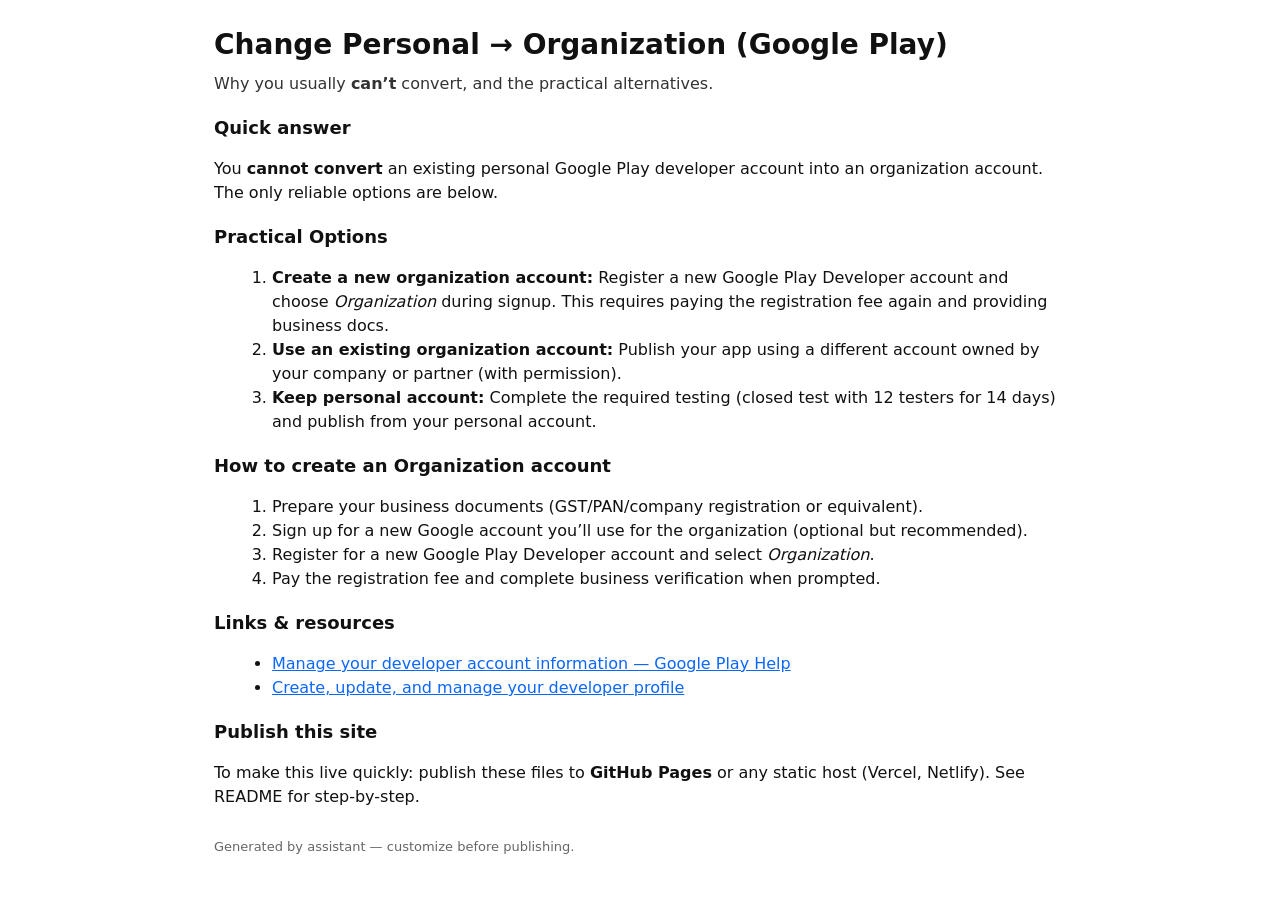
==== index.html @ 5766161e "Add files via upload" ====
<!doctype html>
<html lang="en">
<head>
  <meta charset="utf-8" />
  <meta name="viewport" content="width=device-width,initial-scale=1" />
  <title>Change Personal → Organization (Google Play) — Guide</title>
  <link rel="stylesheet" href="style.css" />
</head>
<body>
  <header>
    <h1>Change Personal → Organization (Google Play)</h1>
    <p class="lede">Why you usually <strong>can’t</strong> convert, and the practical alternatives.</p>
  </header>

  <main>
    <section>
      <h2>Quick answer</h2>
      <p>You <strong>cannot convert</strong> an existing personal Google Play developer account into an organization account. The only reliable options are below.</p>
    </section>

    <section>
      <h2>Practical Options</h2>
      <ol>
        <li><strong>Create a new organization account:</strong> Register a new Google Play Developer account and choose <em>Organization</em> during signup. This requires paying the registration fee again and providing business docs.</li>
        <li><strong>Use an existing organization account:</strong> Publish your app using a different account owned by your company or partner (with permission).</li>
        <li><strong>Keep personal account:</strong> Complete the required testing (closed test with 12 testers for 14 days) and publish from your personal account.</li>
      </ol>
    </section>

    <section>
      <h2>How to create an Organization account</h2>
      <ol>
        <li>Prepare your business documents (GST/PAN/company registration or equivalent).</li>
        <li>Sign up for a new Google account you’ll use for the organization (optional but recommended).</li>
        <li>Register for a new Google Play Developer account and select <em>Organization</em>.</li>
        <li>Pay the registration fee and complete business verification when prompted.</li>
      </ol>
    </section>

    <section>
      <h2>Links & resources</h2>
      <ul>
        <li><a href="https://support.google.com/googleplay/android-developer/answer/139626?hl=en" target="_blank" rel="noopener">Manage your developer account information — Google Play Help</a></li>
        <li><a href="https://support.google.com/googleplay/android-developer/answer/112622?hl=en" target="_blank" rel="noopener">Create, update, and manage your developer profile</a></li>
      </ul>
    </section>

    <section>
      <h2>Publish this site</h2>
      <p>To make this live quickly: publish these files to <strong>GitHub Pages</strong> or any static host (Vercel, Netlify). See README for step-by-step.</p>
    </section>
  </main>

  <footer>
    <p>Generated by assistant — customize before publishing.</p>
  </footer>
</body>
</html>
---- style.css ----
*{box-sizing:border-box}
body{font-family:Inter, system-ui, -apple-system, "Segoe UI", Roboto, "Helvetica Neue", Arial;line-height:1.5;color:#111;padding:24px;max-width:900px;margin:0 auto}
header{margin-bottom:18px}
h1{font-size:28px;margin:0 0 6px}
.lede{color:#333;margin:0}
h2{font-size:18px;margin-top:18px}
ol,ul{margin-left:18px}
a{color:#0b66ff}
footer{margin-top:28px;color:#666;font-size:13px}
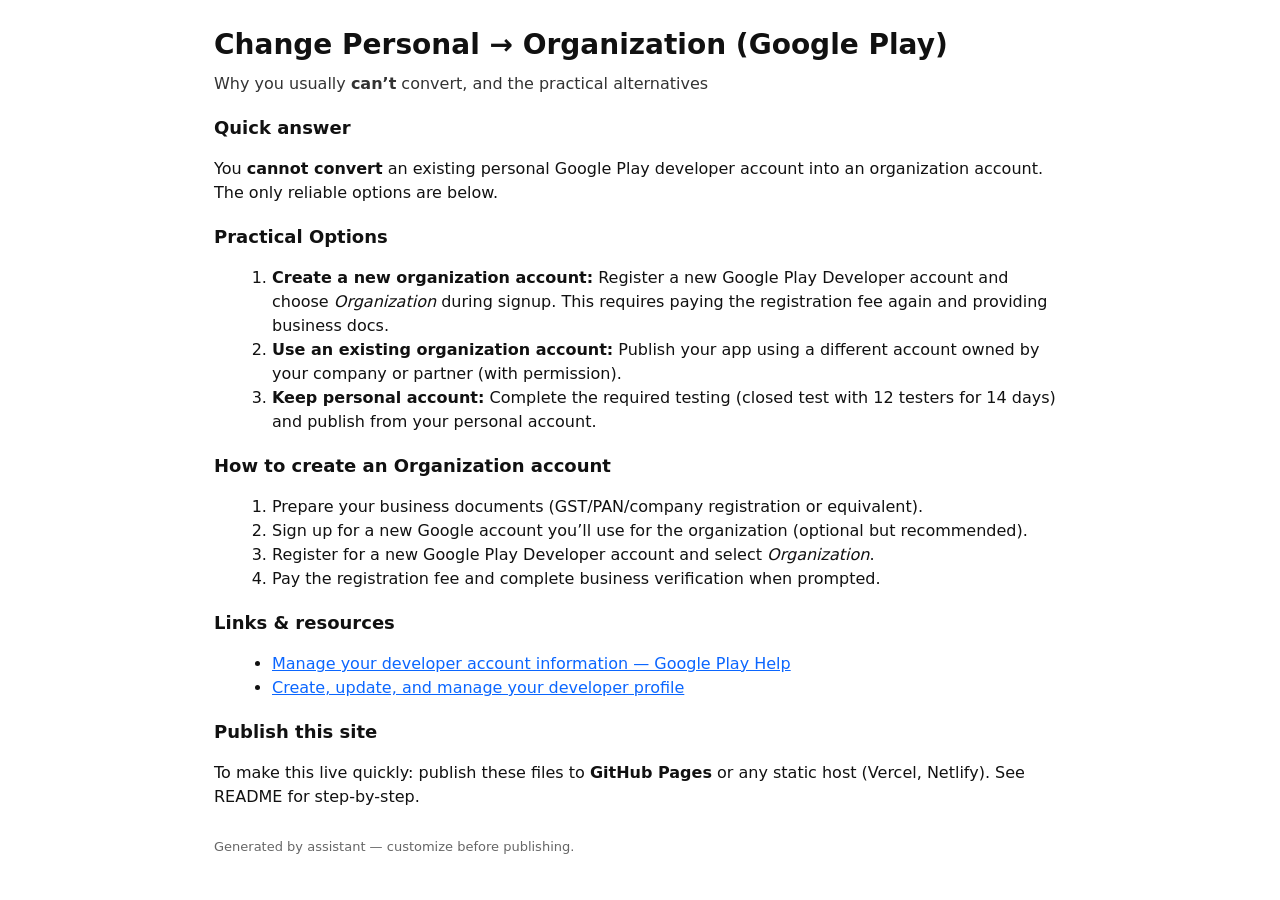
==== commit b4855a90: "Update index.html" ====
--- a/index.html
+++ b/index.html
@@ -1,6 +1,7 @@
 <!doctype html>
 <html lang="en">
 <head>
+  <meta name="google-site-verification" content="RcceGYGV47zJZlGm1O8Q-CYAeZAKw3aKK1h6mwWXBBM" />
   <meta charset="utf-8" />
   <meta name="viewport" content="width=device-width,initial-scale=1" />
   <title>Change Personal → Organization (Google Play) — Guide</title>
@@ -9,7 +10,7 @@
 <body>
   <header>
     <h1>Change Personal → Organization (Google Play)</h1>
-    <p class="lede">Why you usually <strong>can’t</strong> convert, and the practical alternatives.</p>
+    <p class="lede">Why you usually <strong>can’t</strong> convert, and the practical alternatives</p>
   </header>
 
   <main>
